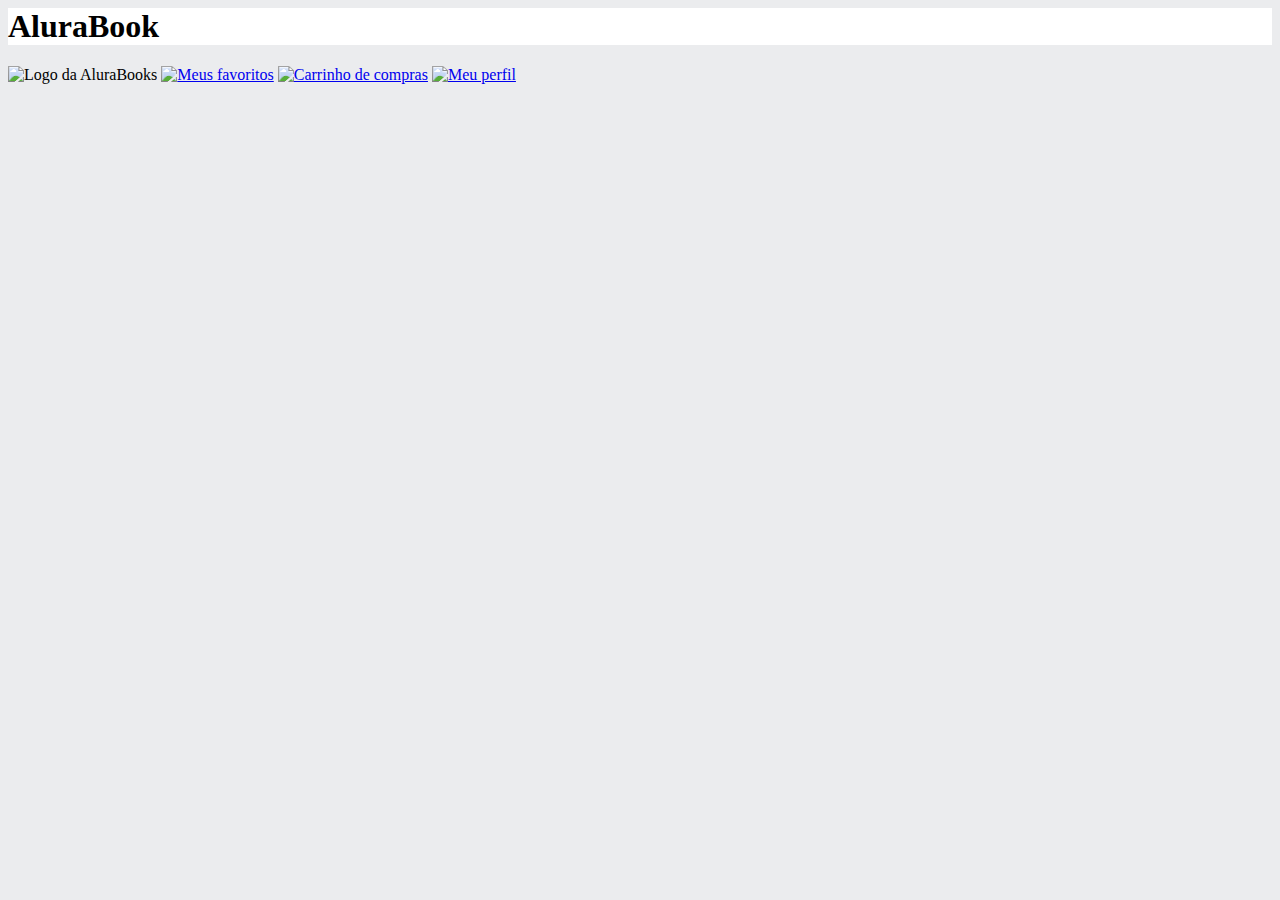
==== index.html @ c7cd88cf "Add files via upload" ====
<!DOCTYPE **html**>
<html>
    <head>
        <meta charset="UTF-8">
        <meta name="viewport" content="width=device-width, initial-scale=1.0">
        <title>AluraBooks</title>
        <link rel="stylesheet" href="style.css">
</head>

        <body>
            <h1>AluraBook</h1>

        </body>
        <body>
            <header class="cabeçalho">
                <span class="cabeçalho__menu-hamburguer"></span>
                <img src="img/Logo.svg" alt="Logo da AluraBooks">
                <a href="#"><img src="img/Favoritos.svg" alt="Meus favoritos"></a>
                <a href="#"><img src="img/Compras.svg" alt="Carrinho de compras"></a>
                <a href="#"><img src="img/Usuario.svg" alt="Meu perfil"></a>
            </header>
        </body>
        

</html>
---- style.css ----
:root{
    --cor-de-fundo: #EBECEE;

}
body{
    background-color: var(--cor-de-fundo);
}
h1{
    background-color: white;
}
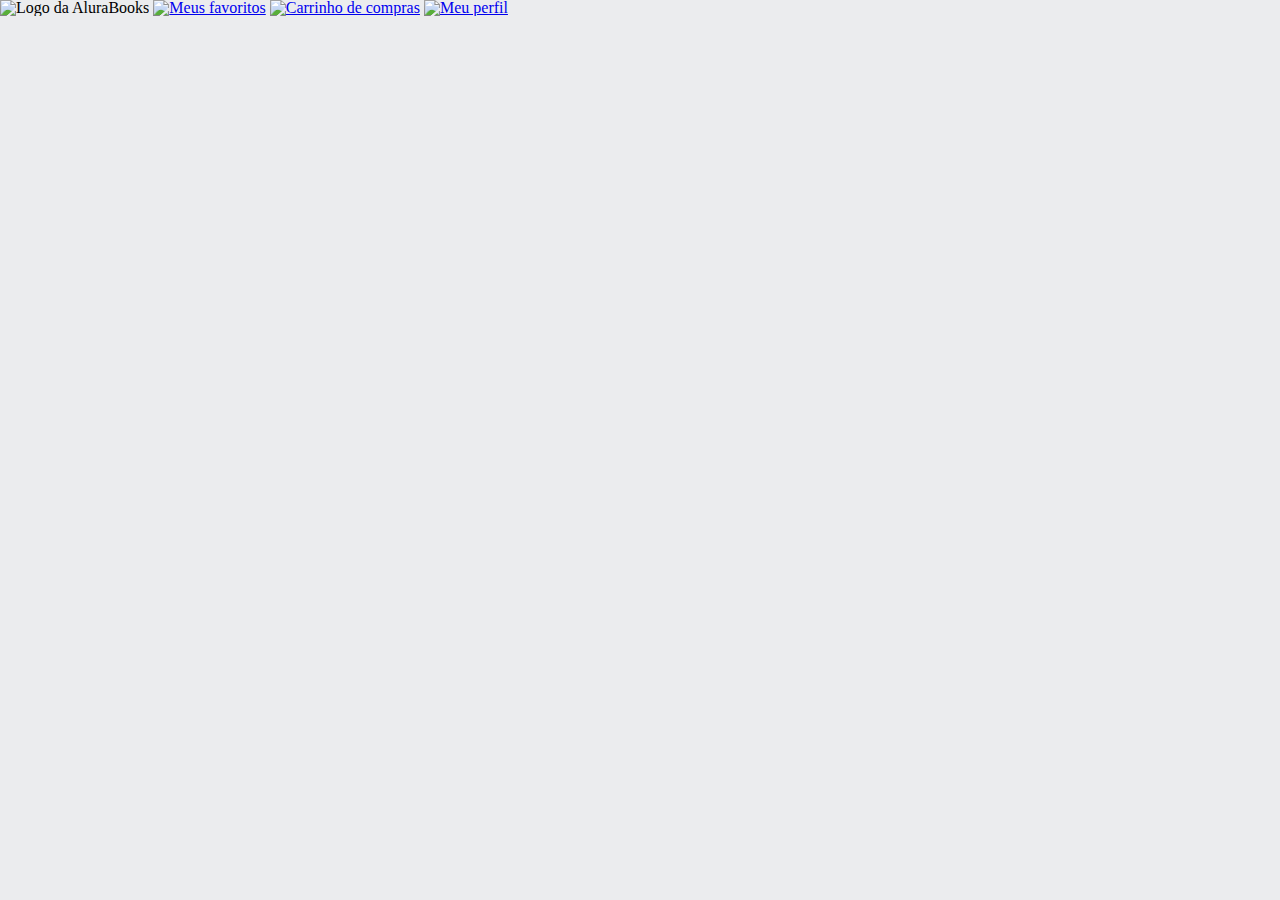
==== commit 64d5f4e9: "Add files via upload" ====
--- a/index.html
+++ b/index.html
@@ -1,25 +1,24 @@
 <!DOCTYPE **html**>
 <html>
+
     <head>
         <meta charset="UTF-8">
         <meta name="viewport" content="width=device-width, initial-scale=1.0">
         <title>AluraBooks</title>
         <link rel="stylesheet" href="style.css">
+       <link rel="stylesheet" href="reset.css">
+        
 </head>
 
+      
         <body>
-            <h1>AluraBook</h1>
-
-        </body>
-        <body>
-            <header class="cabeçalho">
-                <span class="cabeçalho__menu-hamburguer"></span>
+            <header class= "cabecalho">
+                <span class="cabecalho__menu-hamburguer"></span>
                 <img src="img/Logo.svg" alt="Logo da AluraBooks">
                 <a href="#"><img src="img/Favoritos.svg" alt="Meus favoritos"></a>
                 <a href="#"><img src="img/Compras.svg" alt="Carrinho de compras"></a>
                 <a href="#"><img src="img/Usuario.svg" alt="Meu perfil"></a>
             </header>
         </body>
-        
-
+    
 </html>
--- a/style.css
+++ b/style.css
@@ -1,7 +1,11 @@
+@import url("styles/header.css");
+
+
 :root{
     --cor-de-fundo: #EBECEE;
-
-}
+    --branco: #FFFFFF;
+    }
+    
 body{
     background-color: var(--cor-de-fundo);
 }
